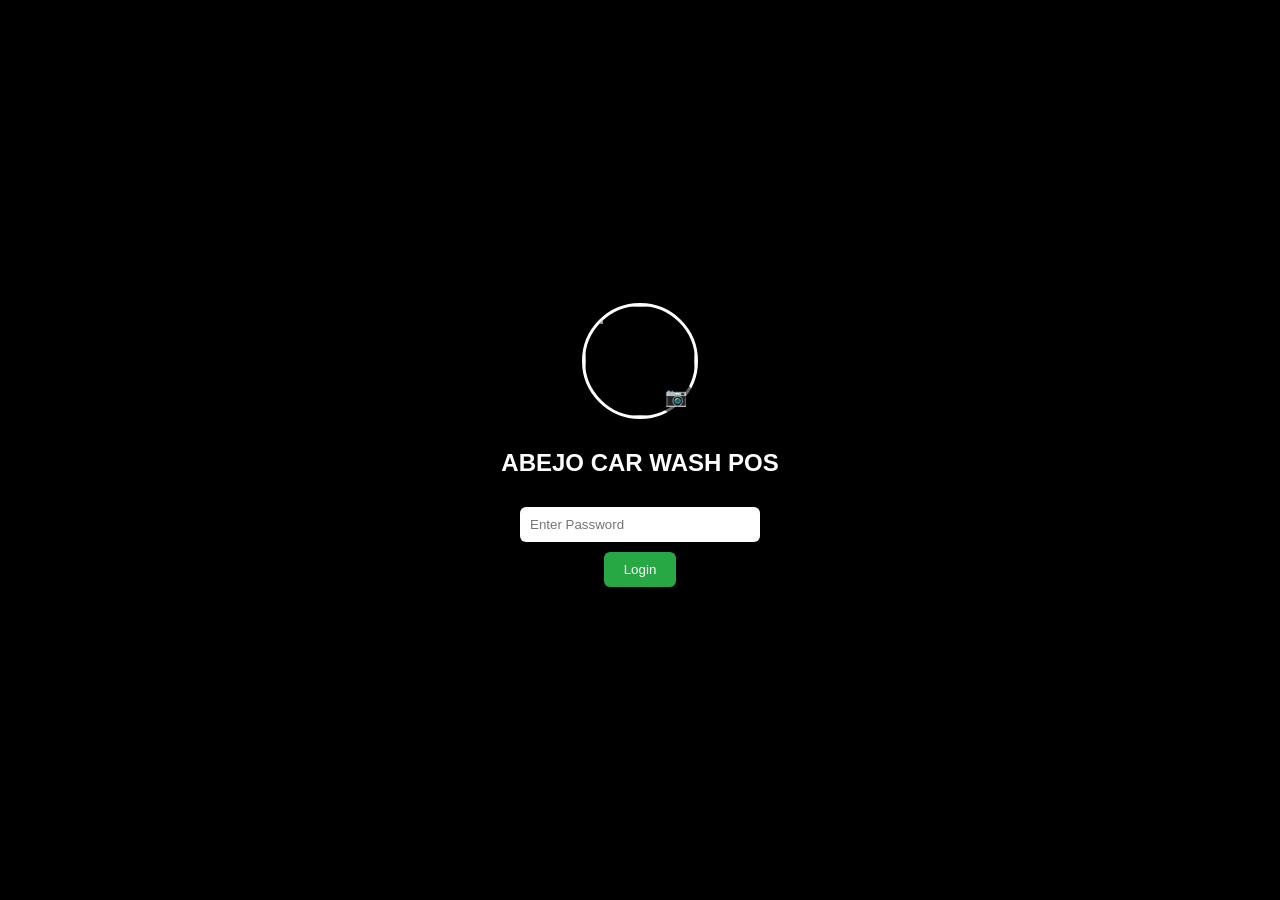
==== index.html @ 787a2603 "Rename AbejoPOS.html to index.html good" ====
<!DOCTYPE html>
<html>
<head>
    <title>Abejo Car Wash POS System</title>

    <style>
        body{
            font-family: Arial;
            margin:0;
            background-image: url(./picha\ kali\ -\ Copy.webp);
            background-size: cover;
            background-position: center;
            background-attachment: fixed;
        }

        /* 🔐 LOGIN SCREEN */
        #loginScreen{
            position:fixed;
            top:0;
            left:0;
            width:100%;
            height:100%;
            background:#000;
            display:flex;
            justify-content:center;
            align-items:center;
            flex-direction:column;
            z-index:9999;
            color:white;
        }

        /* 👤 PROFILE CIRCLE WRAPPER */
        .profile-wrapper{
            position:relative;
            display:flex;
            justify-content:center;
            align-items:center;
            margin-bottom:10px;
        }

        #profilePreview{
            width:110px;
            height:110px;
            border-radius:50%;
            object-fit:cover;
            border:3px solid white;
            cursor:pointer;
            box-shadow:0 4px 10px rgba(0,0,0,0.6);
        }

        /* 📷 CAMERA ICON OVERLAY */
        .camera-icon{
            position:absolute;
            bottom:5px;
            right:5px;
            background:rgba(0,0,0,0.6);
            width:35px;
            height:35px;
            border-radius:50%;
            display:flex;
            justify-content:center;
            align-items:center;
            cursor:pointer;
            color:white;
            font-size:18px;
        }

        #loginScreen input{
            padding:10px;
            border-radius:6px;
            border:none;
            width:220px;
            margin-top:10px;
        }

        #loginScreen button{
            margin-top:10px;
            padding:10px 20px;
            background:#28a745;
            color:white;
            border:none;
            border-radius:6px;
            cursor:pointer;
        }

        #error{
            color:red;
            margin-top:10px;
        }

        .overlay{
            background: rgba(0,0,0,0.65);
            min-height: 100vh;
            padding-bottom: 30px;
        }

        .header{
            background: rgba(0,119,182,0.9);
            color:white;
            padding:15px;
            text-align:center;
        }

        .container{
            display:grid;
            grid-template-columns:1fr 1fr;
            gap:20px;
            padding:20px;
        }

        .card{
            background:white;
            padding:15px;
            border-radius:10px;
            box-shadow:0 2px 8px rgba(0,0,0,0.2);
        }

        .form-group{
            display:flex;
            gap:10px;
        }

        .form-group input,
        .form-group select{
            flex:1;
            padding:10px;
            margin:8px 0;
            border:1px solid #ccc;
            border-radius:6px;
        }

        .button-row{
            display:flex;
            gap:10px;
            margin-top:10px;
        }

        .button-row button{
            flex:1;
            padding:10px;
            border:none;
            border-radius:8px;
            color:white;
            cursor:pointer;
        }

        .button-row button:first-child{
            background:#28a745;
        }

        .button-row button:last-child{
            background:#0077b6;
        }

        .sales{
            font-size:24px;
            color:green;
            font-weight:bold;
        }

        ul{
            padding-left:20px;
        }

        .big-photo img{
            width:100%;
            height:260px;
            margin-top:14px;
            object-fit:cover;
            border-radius:12px;
            box-shadow:0 4px 10px rgba(0,0,0,0.3);
        }

        /* 🚗 GALLERY */
        .gallery-wrapper{
            overflow:hidden;
            width:100%;
            margin:20px;
        }

        .gallery{
            display:flex;
            gap:10px;
            width:max-content;
            animation: slideLeft 18s linear infinite;
        }

        .gallery img{
            width:180px;
            height:120px;
            object-fit:cover;
            border-radius:10px;
            box-shadow:0 3px 8px rgba(0,0,0,0.3);
        }

        @keyframes slideLeft {
            0% { transform: translateX(0); }
            100% { transform: translateX(-50%); }
        }

        /* 🔐 PASSWORD BOX */
        #passwordBox{
            display:none;
            position:fixed;
            top:0;
            left:0;
            width:100%;
            height:100%;
            background:rgba(0,0,0,0.85);
            justify-content:center;
            align-items:center;
            flex-direction:column;
            color:white;
            z-index:9999;
        }

        #passwordBox input{
            padding:10px;
            margin:5px;
            width:220px;
            border:none;
            border-radius:6px;
        }

        @media(max-width:768px){
            .container{
                grid-template-columns:1fr;
            }

            .gallery img{
                width:140px;
                height:100px;
            }
        }
    </style>
</head>

<body>

<!-- 🔐 LOGIN -->
<div id="loginScreen">

    <div class="profile-wrapper">

        <img id="profilePreview" src="./profile.png">

        <div class="camera-icon" onclick="triggerUpload()">📷</div>

    </div>

    <input type="file" id="fileInput" accept="image/*" onchange="loadProfile(event)" style="display:none;">

    <h2> ABEJO CAR WASH POS</h2>

    <input type="password" id="password" placeholder="Enter Password">

    <button onclick="checkPassword()">Login</button>

    <div id="error"></div>
</div>

<!-- 🔐 PASSWORD CHANGE -->
<div id="passwordBox">
    <h2>Change Password</h2>

    <input type="password" id="oldPass" placeholder="Current Password">
    <input type="password" id="newPass" placeholder="New Password">

    <button onclick="changePassword()" style="background:#28a745;color:white;">
        Save New Password
    </button>

    <button onclick="closePasswordBox()" style="background:red;color:white;">
        Close
    </button>

    <p id="pwdMsg"></p>
</div>

<!-- 🚗 APP -->
<div class="overlay" id="app" style="display:none;">

<div class="header">
    <h1> ABEJO CAR WASH POS SYSTEM</h1>

    <button onclick="logout()" style="
        float:right;
        margin-top:-40px;
        background:#ff9800;
        color:white;
        border:none;
        padding:10px 15px;
        border-radius:6px;
        cursor:pointer;
    ">
        Logout
    </button>
</div>

<div class="container">

    <!-- LEFT -->
    <div class="card">
        <h2>Add Sale</h2>

        <div class="form-group">
            <input type="number" id="amount" placeholder="Enter Price (TZS)">
            
            <select id="service">
                <option>Basic Wash</option>
                <option>Full Wash</option>
                <option>Engine Wash</option>
            </select>
        </div>

        <div class="button-row">
            <button onclick="addSale()"> Save Sale</button>
            <button onclick="sendWhatsApp()"> Send Report</button>
        </div>

        <button onclick="showPasswordBox()" style="
            margin-top:10px;
            width:100%;
            padding:10px;
            background:#ff9800;
            color:white;
            border:none;
            border-radius:8px;
            cursor:pointer;
        ">
            Change Password
        </button>

        <div class="big-photo">
            <img src="./abejo love.jpeg">
        </div>
    </div>

    <!-- RIGHT -->
    <div class="card">
        <h2>💰 Total Sales</h2>

        <p class="sales" id="total">TZS 0</p>

        <h3> Sales List</h3>
        <ul id="list"></ul>
    </div>

</div>

<!-- 🚗 GALLERY -->
<div class="gallery-wrapper">
    <div class="gallery">
        <img src="./abejo love.jpeg">
        <img src="./the boss angel.jpeg">
        <img src="./abejo 2.webp">
        <img src="./abejo 3.webp">
        <img src="./abejo in Ofice.jpeg">
        <img src="./picha kali - Copy.webp">
        <img src="./washing-car-using-high-pressure-washer-cleaning-vehicle-yard-washing-car-using-high-pressure-washer-cleaning-vehicle-yard-446042137.webp">
        <img src="./abejo love.jpeg">
        <img src="./abejo 2.webp">
        <img src="./abejo 3.webp">
    </div>
</div>

</div>

<script>

let sales = [];

/* PASSWORD */
function getPassword(){
    return localStorage.getItem("abejo_password") || "1234";
}

/* LOGIN */
function checkPassword(){
    let pass = document.getElementById("password").value;

    if(pass.trim() === getPassword()){
        document.getElementById("loginScreen").style.display = "none";
        document.getElementById("app").style.display = "block";
    } else {
        document.getElementById("error").innerText = "Wrong password!";
    }
}

/* LOGOUT */
function logout(){
    document.getElementById("app").style.display = "none";
    document.getElementById("loginScreen").style.display = "flex";
    document.getElementById("password").value = "";
}

/* PROFILE CLICK */
function triggerUpload(){
    document.getElementById("fileInput").click();
}

/* PROFILE UPLOAD */
function loadProfile(event){

    let reader = new FileReader();

    reader.onload = function(){
        let img = reader.result;

        document.getElementById("profilePreview").src = img;
        localStorage.setItem("abejo_profile", img);
    }

    reader.readAsDataURL(event.target.files[0]);
}

/* LOAD PROFILE ON START */
window.onload = function(){

    let savedImg = localStorage.getItem("abejo_profile");

    if(savedImg){
        document.getElementById("profilePreview").src = savedImg;
    }
}

/* ADD SALE */
function addSale(){

    let amount = document.getElementById("amount").value;
    let service = document.getElementById("service").value;

    if(amount === "" || amount <= 0){
        alert("Enter valid price");
        return;
    }

    let now = new Date();

    sales.push({
        amount: parseInt(amount),
        service: service,
        time: now.toLocaleTimeString(),
        date: now.toLocaleDateString("en-GB")
    });

    document.getElementById("amount").value = "";

    updateUI();
}

/* UPDATE UI */
function updateUI(){

    let total = 0;
    let list = document.getElementById("list");
    list.innerHTML = "";

    sales.forEach(s => {
        total += s.amount;
        let li = document.createElement("li");
        li.innerHTML = `${s.service} - TZS ${s.amount} - 🕒 ${s.time} - 📅 ${s.date}`;
        list.appendChild(li);
    });

    document.getElementById("total").innerText = "TZS " + total;
}

/* WHATSAPP */
function sendWhatsApp(){

    let total = 0;
    let msg = "🚗 ABEJO CAR WASH REPORT\n\n";

    sales.forEach(s => {
        total += s.amount;
        msg += `${s.service} - TZS ${s.amount} - ${s.time} - ${s.date}\n\n`;
    });

    msg += "TOTAL: TZS " + total;

    let phone = "255747189518";

    window.open("https://wa.me/" + phone + "?text=" + encodeURIComponent(msg));
}

/* PASSWORD BOX */
function showPasswordBox(){
    document.getElementById("passwordBox").style.display = "flex";
}

function closePasswordBox(){
    document.getElementById("passwordBox").style.display = "none";
}

function changePassword(){

    let oldPass = document.getElementById("oldPass").value;
    let newPass = document.getElementById("newPass").value;

    if(oldPass !== getPassword()){
        document.getElementById("pwdMsg").innerText = "Wrong current password";
        return;
    }

    localStorage.setItem("abejo_password", newPass);

    document.getElementById("pwdMsg").innerText = "Password changed successfully!";
}

</script>

</body>
</html>
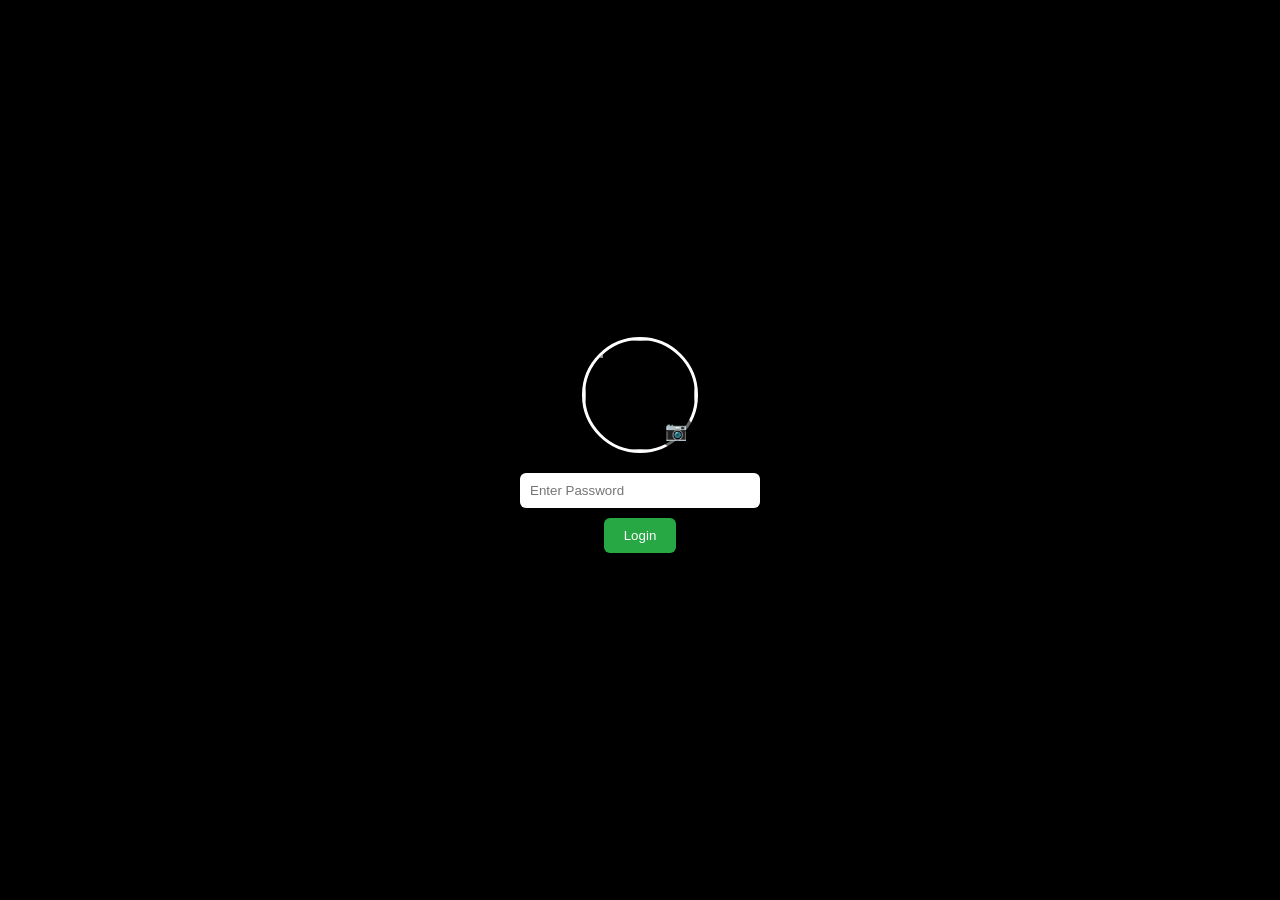
==== commit 7d5eaeed: "Implement password change and logout features Added functionality for changing password and logging " ====
--- a/index.html
+++ b/index.html
@@ -13,7 +13,6 @@
             background-attachment: fixed;
         }
 
-        /* 🔐 LOGIN SCREEN */
         #loginScreen{
             position:fixed;
             top:0;
@@ -29,7 +28,6 @@
             color:white;
         }
 
-        /* 👤 PROFILE CIRCLE WRAPPER */
         .profile-wrapper{
             position:relative;
             display:flex;
@@ -48,7 +46,6 @@
             box-shadow:0 4px 10px rgba(0,0,0,0.6);
         }
 
-        /* 📷 CAMERA ICON OVERLAY */
         .camera-icon{
             position:absolute;
             bottom:5px;
@@ -83,22 +80,40 @@
             cursor:pointer;
         }
 
-        #error{
-            color:red;
-            margin-top:10px;
-        }
-
-        .overlay{
-            background: rgba(0,0,0,0.65);
-            min-height: 100vh;
-            padding-bottom: 30px;
-        }
+        #error{ color:red; margin-top:10px; }
+
+        .overlay{ background: rgba(0,0,0,0.65); min-height: 100vh; }
 
         .header{
             background: rgba(0,119,182,0.9);
             color:white;
             padding:15px;
             text-align:center;
+            position:relative;
+        }
+
+        .logout{
+            position:absolute;
+            right:45px;
+            top:45px;
+            background: rgba(0,119,182,0.9);
+            color:white;
+            border:none;
+            padding:8px 12px;
+            border-radius:6px;
+            cursor:pointer;
+        }
+
+        .changePass{
+            position:absolute;
+            right:160px;
+            top:45px;
+            background-color: rgba(205, 95, 55);
+            color:black;
+            border:none;
+            padding:8px 12px;
+            border-radius:6px;
+            cursor:pointer;
         }
 
         .container{
@@ -112,7 +127,13 @@
             background:white;
             padding:15px;
             border-radius:10px;
-            box-shadow:0 2px 8px rgba(0,0,0,0.2);
+        }
+
+        .salesBox{
+            background:white;
+            color:black;
+            padding:15px;
+            border-radius:10px;
         }
 
         .form-group{
@@ -125,8 +146,6 @@
             flex:1;
             padding:10px;
             margin:8px 0;
-            border:1px solid #ccc;
-            border-radius:6px;
         }
 
         .button-row{
@@ -144,13 +163,8 @@
             cursor:pointer;
         }
 
-        .button-row button:first-child{
-            background:#28a745;
-        }
-
-        .button-row button:last-child{
-            background:#0077b6;
-        }
+        .button-row button:first-child{ background:#28a745; }
+        .button-row button:last-child{ background:#0077b6; }
 
         .sales{
             font-size:24px;
@@ -158,9 +172,7 @@
             font-weight:bold;
         }
 
-        ul{
-            padding-left:20px;
-        }
+        ul{ padding-left:20px; }
 
         .big-photo img{
             width:100%;
@@ -168,10 +180,8 @@
             margin-top:14px;
             object-fit:cover;
             border-radius:12px;
-            box-shadow:0 4px 10px rgba(0,0,0,0.3);
-        }
-
-        /* 🚗 GALLERY */
+        }
+
         .gallery-wrapper{
             overflow:hidden;
             width:100%;
@@ -190,165 +200,81 @@
             height:120px;
             object-fit:cover;
             border-radius:10px;
-            box-shadow:0 3px 8px rgba(0,0,0,0.3);
         }
 
         @keyframes slideLeft {
             0% { transform: translateX(0); }
             100% { transform: translateX(-50%); }
-        }
-
-        /* 🔐 PASSWORD BOX */
-        #passwordBox{
-            display:none;
-            position:fixed;
-            top:0;
-            left:0;
-            width:100%;
-            height:100%;
-            background:rgba(0,0,0,0.85);
-            justify-content:center;
-            align-items:center;
-            flex-direction:column;
-            color:white;
-            z-index:9999;
-        }
-
-        #passwordBox input{
-            padding:10px;
-            margin:5px;
-            width:220px;
-            border:none;
-            border-radius:6px;
         }
 
         @media(max-width:768px){
             .container{
                 grid-template-columns:1fr;
             }
-
-            .gallery img{
-                width:140px;
-                height:100px;
-            }
         }
     </style>
 </head>
 
 <body>
 
-<!-- 🔐 LOGIN -->
+<!-- LOGIN -->
 <div id="loginScreen">
-
     <div class="profile-wrapper">
-
         <img id="profilePreview" src="./profile.png">
-
-        <div class="camera-icon" onclick="triggerUpload()">📷</div>
-
+        <div class="camera-icon">📷</div>
     </div>
 
-    <input type="file" id="fileInput" accept="image/*" onchange="loadProfile(event)" style="display:none;">
-
-    <h2> ABEJO CAR WASH POS</h2>
-
     <input type="password" id="password" placeholder="Enter Password">
-
     <button onclick="checkPassword()">Login</button>
 
     <div id="error"></div>
 </div>
 
-<!-- 🔐 PASSWORD CHANGE -->
-<div id="passwordBox">
-    <h2>Change Password</h2>
-
-    <input type="password" id="oldPass" placeholder="Current Password">
-    <input type="password" id="newPass" placeholder="New Password">
-
-    <button onclick="changePassword()" style="background:#28a745;color:white;">
-        Save New Password
-    </button>
-
-    <button onclick="closePasswordBox()" style="background:red;color:white;">
-        Close
-    </button>
-
-    <p id="pwdMsg"></p>
-</div>
-
-<!-- 🚗 APP -->
+<!-- APP -->
 <div class="overlay" id="app" style="display:none;">
 
 <div class="header">
-    <h1> ABEJO CAR WASH POS SYSTEM</h1>
-
-    <button onclick="logout()" style="
-        float:right;
-        margin-top:-40px;
-        background:#ff9800;
-        color:white;
-        border:none;
-        padding:10px 15px;
-        border-radius:6px;
-        cursor:pointer;
-    ">
-        Logout
-    </button>
+    <h1>ABEJO CAR WASH SYSTEM</h1>
+
+    <button class="changePass" onclick="changePassword()">Change Password</button>
+    <button class="logout" onclick="logout()">Logout</button>
 </div>
 
 <div class="container">
 
-    <!-- LEFT -->
-    <div class="card">
-        <h2>Add Sale</h2>
-
-        <div class="form-group">
-            <input type="number" id="amount" placeholder="Enter Price (TZS)">
-            
-            <select id="service">
-                <option>Basic Wash</option>
-                <option>Full Wash</option>
-                <option>Engine Wash</option>
-            </select>
-        </div>
-
-        <div class="button-row">
-            <button onclick="addSale()"> Save Sale</button>
-            <button onclick="sendWhatsApp()"> Send Report</button>
-        </div>
-
-        <button onclick="showPasswordBox()" style="
-            margin-top:10px;
-            width:100%;
-            padding:10px;
-            background:#ff9800;
-            color:white;
-            border:none;
-            border-radius:8px;
-            cursor:pointer;
-        ">
-            Change Password
-        </button>
-
-        <div class="big-photo">
-            <img src="./abejo love.jpeg">
-        </div>
+<div class="card">
+    <h2>Add Sale</h2>
+
+    <div class="form-group">
+        <input type="number" id="amount" placeholder="Enter Price (TZS)">
+        <select id="service">
+            <option>Basic Wash</option>
+            <option>Full Wash</option>
+            <option>Engine Wash</option>
+        </select>
     </div>
 
-    <!-- RIGHT -->
-    <div class="card">
-        <h2>💰 Total Sales</h2>
-
-        <p class="sales" id="total">TZS 0</p>
-
-        <h3> Sales List</h3>
-        <ul id="list"></ul>
+    <div class="button-row">
+        <button onclick="addSale()">Save Sale</button>
+        <button onclick="sendWhatsApp()">Send Report</button>
     </div>
 
-</div>
-
-<!-- 🚗 GALLERY -->
+    <div class="big-photo">
+        <img src="./abejo love.jpeg">
+    </div>
+</div>
+
+<div class="salesBox">
+    <h2>💰 Total Sales</h2>
+    <p class="sales" id="total">TZS 0</p>
+
+    <h3>Sales List</h3>
+    <ul id="list"></ul>
+</div>
+
+</div>
+
+<!-- SLIDER -->
 <div class="gallery-wrapper">
     <div class="gallery">
         <img src="./abejo love.jpeg">
@@ -358,9 +284,6 @@
         <img src="./abejo in Ofice.jpeg">
         <img src="./picha kali - Copy.webp">
         <img src="./washing-car-using-high-pressure-washer-cleaning-vehicle-yard-washing-car-using-high-pressure-washer-cleaning-vehicle-yard-446042137.webp">
-        <img src="./abejo love.jpeg">
-        <img src="./abejo 2.webp">
-        <img src="./abejo 3.webp">
     </div>
 </div>
 
@@ -368,60 +291,46 @@
 
 <script>
 
-let sales = [];
-
-/* PASSWORD */
-function getPassword(){
-    return localStorage.getItem("abejo_password") || "1234";
-}
+let sales = JSON.parse(localStorage.getItem("abejo_sales")) || [];
+let savedPassword = localStorage.getItem("abejo_password") || "1234";
 
 /* LOGIN */
 function checkPassword(){
     let pass = document.getElementById("password").value;
 
-    if(pass.trim() === getPassword()){
+    if(pass === savedPassword){
         document.getElementById("loginScreen").style.display = "none";
         document.getElementById("app").style.display = "block";
+        updateUI();
     } else {
         document.getElementById("error").innerText = "Wrong password!";
     }
+}
+
+/* CHANGE PASSWORD */
+function changePassword(){
+    let oldPass = prompt("Enter current password:");
+    if(oldPass !== savedPassword){
+        alert("Wrong current password!");
+        return;
+    }
+
+    let newPass = prompt("Enter new password:");
+    if(!newPass){
+        alert("Password not changed");
+        return;
+    }
+
+    savedPassword = newPass;
+    localStorage.setItem("abejo_password", newPass);
+
+    alert("Password changed successfully!");
 }
 
 /* LOGOUT */
 function logout(){
     document.getElementById("app").style.display = "none";
     document.getElementById("loginScreen").style.display = "flex";
-    document.getElementById("password").value = "";
-}
-
-/* PROFILE CLICK */
-function triggerUpload(){
-    document.getElementById("fileInput").click();
-}
-
-/* PROFILE UPLOAD */
-function loadProfile(event){
-
-    let reader = new FileReader();
-
-    reader.onload = function(){
-        let img = reader.result;
-
-        document.getElementById("profilePreview").src = img;
-        localStorage.setItem("abejo_profile", img);
-    }
-
-    reader.readAsDataURL(event.target.files[0]);
-}
-
-/* LOAD PROFILE ON START */
-window.onload = function(){
-
-    let savedImg = localStorage.getItem("abejo_profile");
-
-    if(savedImg){
-        document.getElementById("profilePreview").src = savedImg;
-    }
 }
 
 /* ADD SALE */
@@ -437,13 +346,18 @@
 
     let now = new Date();
 
+    let day = now.getDate().toString().padStart(2,'0');
+    let month = (now.getMonth()+1).toString().padStart(2,'0');
+    let year = now.getFullYear();
+
     sales.push({
         amount: parseInt(amount),
-        service: service,
+        service,
         time: now.toLocaleTimeString(),
-        date: now.toLocaleDateString("en-GB")
+        date: `${day}-${month}-${year}`
     });
 
+    localStorage.setItem("abejo_sales", JSON.stringify(sales));
     document.getElementById("amount").value = "";
 
     updateUI();
@@ -458,8 +372,9 @@
 
     sales.forEach(s => {
         total += s.amount;
+
         let li = document.createElement("li");
-        li.innerHTML = `${s.service} - TZS ${s.amount} - 🕒 ${s.time} - 📅 ${s.date}`;
+        li.innerHTML = `${s.service} - TZS ${s.amount} - ${s.time} |  ${s.date}`;
         list.appendChild(li);
     });
 
@@ -474,38 +389,12 @@
 
     sales.forEach(s => {
         total += s.amount;
-        msg += `${s.service} - TZS ${s.amount} - ${s.time} - ${s.date}\n\n`;
+        msg += `${s.service} - TZS ${s.amount} - ${s.time} | ${s.date}\n`;
     });
 
-    msg += "TOTAL: TZS " + total;
-
-    let phone = "255747189518";
-
-    window.open("https://wa.me/" + phone + "?text=" + encodeURIComponent(msg));
-}
-
-/* PASSWORD BOX */
-function showPasswordBox(){
-    document.getElementById("passwordBox").style.display = "flex";
-}
-
-function closePasswordBox(){
-    document.getElementById("passwordBox").style.display = "none";
-}
-
-function changePassword(){
-
-    let oldPass = document.getElementById("oldPass").value;
-    let newPass = document.getElementById("newPass").value;
-
-    if(oldPass !== getPassword()){
-        document.getElementById("pwdMsg").innerText = "Wrong current password";
-        return;
-    }
-
-    localStorage.setItem("abejo_password", newPass);
-
-    document.getElementById("pwdMsg").innerText = "Password changed successfully!";
+    msg += "\nTOTAL: " + total;
+
+    window.open("https://wa.me/255747189518?text=" + encodeURIComponent(msg));
 }
 
 </script>
